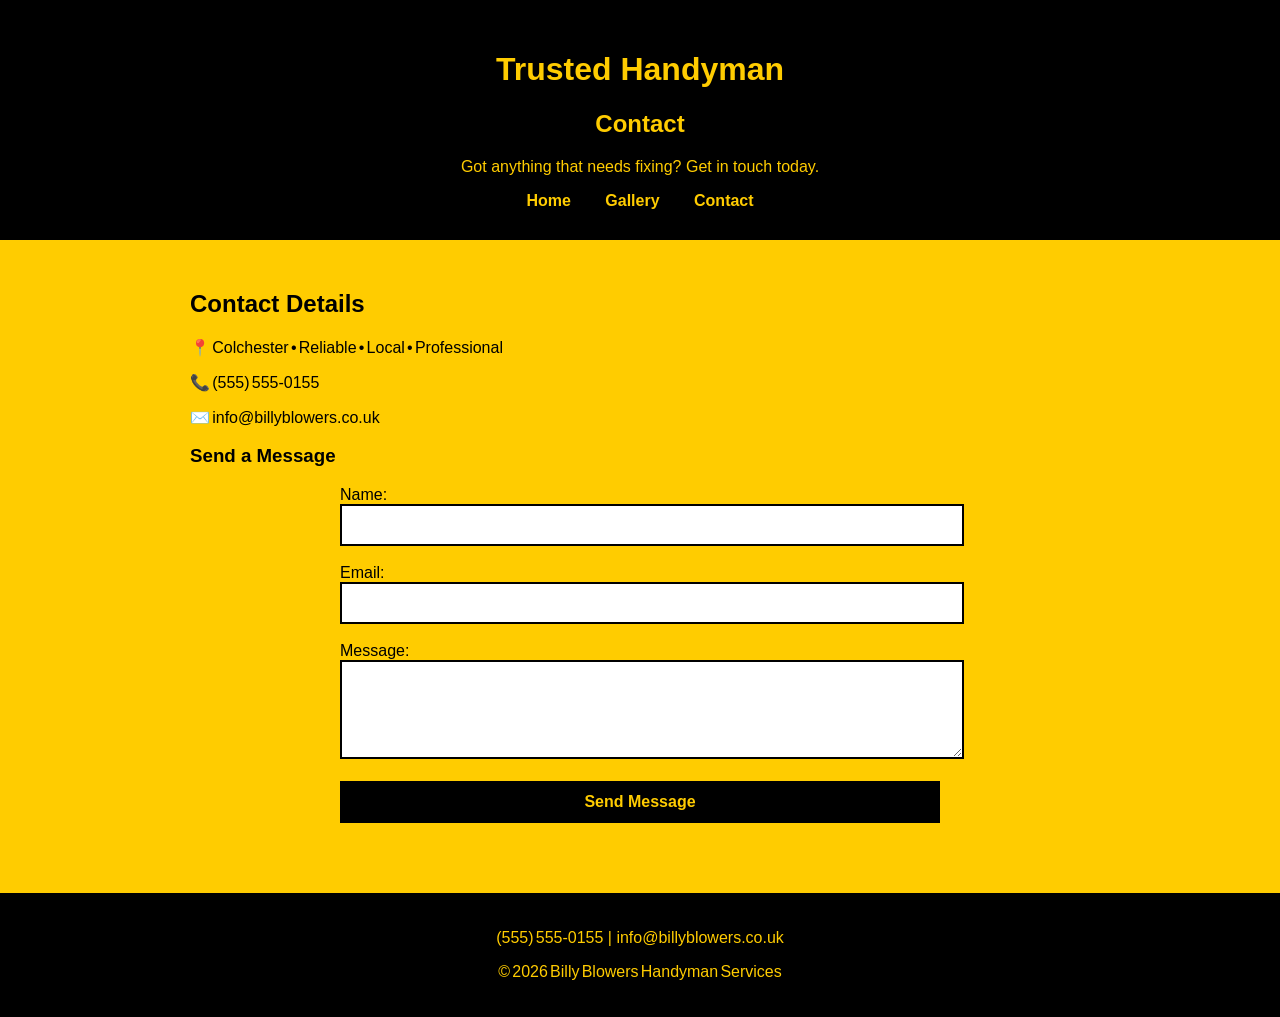
==== contact.html @ b9fb21de "add metadata" ====
<!DOCTYPE html>
<html lang="en">
<head>
    <meta charset="UTF-8">
    <meta name="viewport" content="width=device-width, initial-scale=1.0">

    <!-- SEO TAGS GO HERE -->
    <title>Billy Blowers Handyman Services | Colchester Repairs & Maintenance</title>
    <meta name="description" content="Reliable handyman services in Colchester. Repairs, installations, painting, plumbing, electrical, garden work and more. Trusted, local and affordable.">
    <meta name="keywords" content="handyman colchester, handyman services, repairs, maintenance, plumbing, electrical, painting, garden work, billy blowers">

    <!-- Open Graph -->
    <meta property="og:type" content="website">
    <meta property="og:site_name" content="Billy Blowers Handyman Services">
    <meta property="og:image" content="https://heynes007-dot.github.io/billy-blowers-site/images/og-image.jpg">

    <!-- Twitter Card -->
    <meta name="twitter:card" content="summary_large_image">
    <meta name="twitter:title" content="Billy Blowers Handyman Services">
    <meta name="twitter:image" content="https://heynes007-dot.github.io/billy-blowers-site/images/og-image.jpg">

    <!-- Local Business Schema -->
    <script type="application/ld+json">
    {
      "@context": "https://schema.org",
      "@type": "LocalBusiness",
      "name": "Billy Blowers Handyman Services",
      "address": {
        "@type": "PostalAddress",
        "addressLocality": "Colchester",
        "addressRegion": "Essex",
        "addressCountry": "UK"
      },
      "telephone": "555-555-0155",
      "url": "https://heynes007-dot.github.io/billy-blowers-site"
    }
    </script>

    <link rel="stylesheet" href="styles.css">
</head>
<body>

<header>
    <h1>Trusted Handyman</h1>
    <h2>Contact</h2>
    <p>Got anything that needs fixing? Get in touch today.</p>
    <nav>
        <a href="index.html">Home</a>
        <a href="gallery.html">Gallery</a>
        <a href="contact.html">Contact</a>
    </nav>
</header>

<section class="contact">
    <h2>Contact Details</h2>
    <p>📍 Colchester • Reliable • Local • Professional</p>
    <p>📞 (555) 555‑0155</p>
    <p>✉️ info@billyblowers.co.uk</p>

    <h3>Send a Message</h3>
    <form action="#" method="post">
        <label for="name">Name:</label><br>
        <input type="text" id="name" name="name" required><br><br>

        <label for="email">Email:</label><br>
        <input type="email" id="email" name="email" required><br><br>

        <label for="message">Message:</label><br>
        <textarea id="message" name="message" rows="5" required></textarea><br><br>

        <button type="submit">Send Message</button>
    </form>
</section>

<footer>
    <p>(555) 555‑0155  |  info@billyblowers.co.uk</p>
    <p>© 2026 Billy Blowers Handyman Services</p>
</footer>

</body>
</html>
---- styles.css ----
body {
    margin: 0;
    font-family: 'Anton', 'Arial Black', sans-serif;
    background-color: #ffcc00;
    color: #000;
    background-image: linear-gradient(#ffcc00 1px, transparent 1px),
                      linear-gradient(90deg, #ffcc00 1px, transparent 1px);
    background-size: 40px 40px;
}

header {
    background-color: #000;
    color: #ffcc00;
    text-align: center;
    padding: 30px 10px;
}

nav a {
    color: #ffcc00;
    margin: 0 15px;
    text-decoration: none;
    font-weight: bold;
}

.hero {
    background-color: #000;
    color: #ffcc00;
    text-align: center;
    padding: 40px 20px;
    font-size: 1.2em;
}

.services, .contact, .gallery {
    background-color: #ffcc00;
    color: #000;
    padding: 30px;
    max-width: 900px;
    margin: auto;
}

.services ul {
    list-style: none;
    padding: 0;
}

.services li {
    background-color: #000;
    color: #ffcc00;
    margin: 10px 0;
    padding: 10px;
    font-size: 1.1em;
}

footer {
    background-color: #000;
    color: #ffcc00;
    text-align: center;
    padding: 20px;
    margin-top: 40px;
}
.gallery-grid {
    display: grid;
    grid-template-columns: repeat(auto-fit, minmax(250px, 1fr));
    gap: 15px;
}

.gallery-grid img {
    width: 100%;
    border: 5px solid #000;
}
form {
    max-width: 600px;
    margin: auto;
}

input, textarea, button {
    width: 100%;
    padding: 10px;
    border: 2px solid #000;
    font-size: 1em;
}

button {
    background-color: #000;
    color: #ffcc00;
    font-weight: bold;
    cursor: pointer;
}

button:hover {
    background-color: #ffcc00;
    color: #000;
}
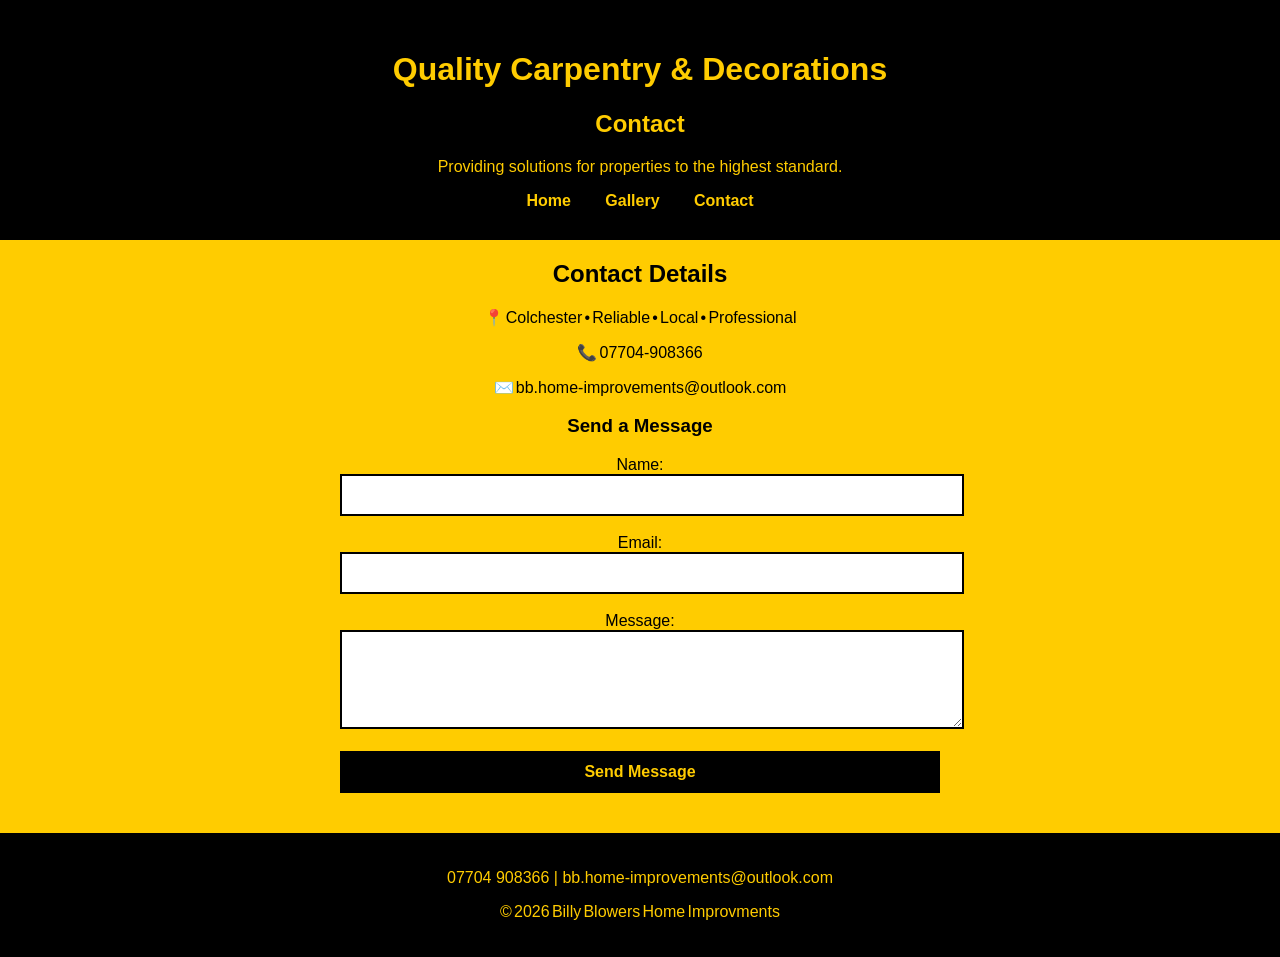
==== commit f10693dc: "update details" ====
--- a/contact.html
+++ b/contact.html
@@ -16,7 +16,7 @@
 
     <!-- Twitter Card -->
     <meta name="twitter:card" content="summary_large_image">
-    <meta name="twitter:title" content="Billy Blowers Handyman Services">
+    <meta name="twitter:title" content="BB Home Improvments">
     <meta name="twitter:image" content="https://heynes007-dot.github.io/billy-blowers-site/images/og-image.jpg">
 
     <!-- Local Business Schema -->
@@ -24,14 +24,14 @@
     {
       "@context": "https://schema.org",
       "@type": "LocalBusiness",
-      "name": "Billy Blowers Handyman Services",
+      "name": "Bb Home Improvments",
       "address": {
         "@type": "PostalAddress",
         "addressLocality": "Colchester",
         "addressRegion": "Essex",
         "addressCountry": "UK"
       },
-      "telephone": "555-555-0155",
+      "telephone": "07704 908366",
       "url": "https://heynes007-dot.github.io/billy-blowers-site"
     }
     </script>
@@ -41,9 +41,9 @@
 <body>
 
 <header>
-    <h1>Trusted Handyman</h1>
+    <h1>Quality Carpentry & Decorations</h1>
     <h2>Contact</h2>
-    <p>Got anything that needs fixing? Get in touch today.</p>
+    <p>Providing solutions for properties to the highest standard.</p>
     <nav>
         <a href="index.html">Home</a>
         <a href="gallery.html">Gallery</a>
@@ -54,8 +54,8 @@
 <section class="contact">
     <h2>Contact Details</h2>
     <p>📍 Colchester • Reliable • Local • Professional</p>
-    <p>📞 (555) 555‑0155</p>
-    <p>✉️ info@billyblowers.co.uk</p>
+    <p>📞 07704‑908366</p>
+    <p>✉️ bb.home-improvements@outlook.com</p>
 
     <h3>Send a Message</h3>
     <form action="#" method="post">
@@ -73,8 +73,8 @@
 </section>
 
 <footer>
-    <p>(555) 555‑0155  |  info@billyblowers.co.uk</p>
-    <p>© 2026 Billy Blowers Handyman Services</p>
+    <p>07704 908366  |  bb.home-improvements@outlook.com</p>
+    <p>© 2026 Billy Blowers Home Improvments</p>
 </footer>
 
 </body>
--- a/styles.css
+++ b/styles.css
@@ -1,13 +1,20 @@
+/* --------------------------------------------------
+   GLOBAL
+-------------------------------------------------- */
 body {
     margin: 0;
     font-family: 'Anton', 'Arial Black', sans-serif;
     background-color: #ffcc00;
     color: #000;
-    background-image: linear-gradient(#ffcc00 1px, transparent 1px),
-                      linear-gradient(90deg, #ffcc00 1px, transparent 1px);
+    background-image: 
+        linear-gradient(#ffcc00 1px, transparent 1px),
+        linear-gradient(90deg, #ffcc00 1px, transparent 1px);
     background-size: 40px 40px;
 }
 
+/* --------------------------------------------------
+   HEADER + NAV
+-------------------------------------------------- */
 header {
     background-color: #000;
     color: #ffcc00;
@@ -20,8 +27,20 @@
     margin: 0 15px;
     text-decoration: none;
     font-weight: bold;
-}
-
+    transition: 0.3s ease;
+}
+
+nav a:hover {
+    color: #ffffff;
+    text-shadow:
+        0 0 10px #ffcc00,
+        0 0 20px #ffcc00,
+        0 0 30px #ffcc00;
+}
+
+/* --------------------------------------------------
+   HERO
+-------------------------------------------------- */
 .hero {
     background-color: #000;
     color: #ffcc00;
@@ -30,7 +49,10 @@
     font-size: 1.2em;
 }
 
-.services, .contact, .gallery {
+/* --------------------------------------------------
+   SERVICES SECTION
+-------------------------------------------------- */
+.services {
     background-color: #ffcc00;
     color: #000;
     padding: 30px;
@@ -38,12 +60,18 @@
     margin: auto;
 }
 
-.services ul {
+/* UL is the anchor for the handyman */
+.services .services-list {
+    position: relative;
+    width: 900px;
+    margin: 0 auto;
     list-style: none;
     padding: 0;
-}
-
-.services li {
+    box-sizing: border-box;
+}
+
+/* Service items */
+.services-list li {
     background-color: #000;
     color: #ffcc00;
     margin: 10px 0;
@@ -51,23 +79,99 @@
     font-size: 1.1em;
 }
 
-footer {
-    background-color: #000;
-    color: #ffcc00;
-    text-align: center;
-    padding: 20px;
-    margin-top: 40px;
-}
+/* --------------------------------------------------
+   FLOATING HANDYMAN
+-------------------------------------------------- */
+.floating-man {
+    position: absolute;
+    display: block;
+    width: 500px;
+    left: 400px;     /* horizontal position */
+    top: -180px;     /* vertical position */
+    z-index: 3;
+    filter: drop-shadow(0 0 10px #ffcc00);
+    opacity: 0;
+    animation: fadeIn 2s ease forwards;
+}
+
+@keyframes fadeIn {
+    to { opacity: 1; }
+}
+
+/* --------------------------------------------------
+   RESPONSIVE
+-------------------------------------------------- */
+@media (max-width: 1000px) {
+    .floating-man {
+        left: 60px;
+        top: -100px;
+        width: 500px;
+    }
+}
+
+/* --------------------------------------------------
+   GALLERY
+-------------------------------------------------- */
+.gallery {
+    background-color: #ffcc00;
+    color: #000;
+    padding: 30px;
+}
+
+/* The grid container */
 .gallery-grid {
+    max-width: 900px;                 /* matches your site width */
+    margin: 0 auto;                   /* centers the grid */
     display: grid;
     grid-template-columns: repeat(auto-fit, minmax(250px, 1fr));
-    gap: 15px;
-}
-
-.gallery-grid img {
+    gap: 20px;
+    justify-items: center;
+}
+
+/* Each gallery item */
+.gallery-item {
+    text-align: center;
+}
+
+/* Images inside the gallery */
+.gallery-item img {
     width: 100%;
+    height: 250px;
+    object-fit: cover;
     border: 5px solid #000;
-}
+    transition: 0.3s ease;
+}
+
+.gallery-item img:hover {
+    transform: scale(1.03);
+    box-shadow:
+        0 0 10px #ffcc00,
+        0 0 20px #ffcc00,
+        0 0 30px #ffcc00;
+}
+
+/* Captions */
+.caption {
+    margin-top: 8px;
+    font-size: 0.95em;
+    color: #000;
+    font-weight: bold;
+    transition: 0.3s ease;
+}
+
+.caption:hover {
+    color: #ffcc00;
+    background-color: #000;
+    padding: 4px 6px;
+    border-radius: 4px;
+    text-shadow:
+        0 0 10px #ffcc00,
+        0 0 20px #ffcc00,
+        0 0 30px #ffcc00;
+}
+/* --------------------------------------------------
+   FORMS
+-------------------------------------------------- */
 form {
     max-width: 600px;
     margin: auto;
@@ -90,4 +194,35 @@
 button:hover {
     background-color: #ffcc00;
     color: #000;
-}+}
+/* --------------------------------------------------
+   Contact
+-------------------------------------------------- */
+.contact {
+    text-align: center;
+}
+/* --------------------------------------------------
+   FOOTER
+-------------------------------------------------- */
+footer {
+    background-color: #000;
+    color: #ffcc00;
+    text-align: center;
+    padding: 20px;
+    margin-top: 40px;
+}
+
+footer a {
+    color: #ffcc00;
+    text-decoration: none;
+    font-weight: bold;
+    transition: 0.3s ease;
+}
+
+footer a:hover {
+    color: #ffffff;
+    text-shadow:
+        0 0 10px #ffcc00,
+        0 0 20px #ffcc00,
+        0 0 30px #ffcc00;
+}
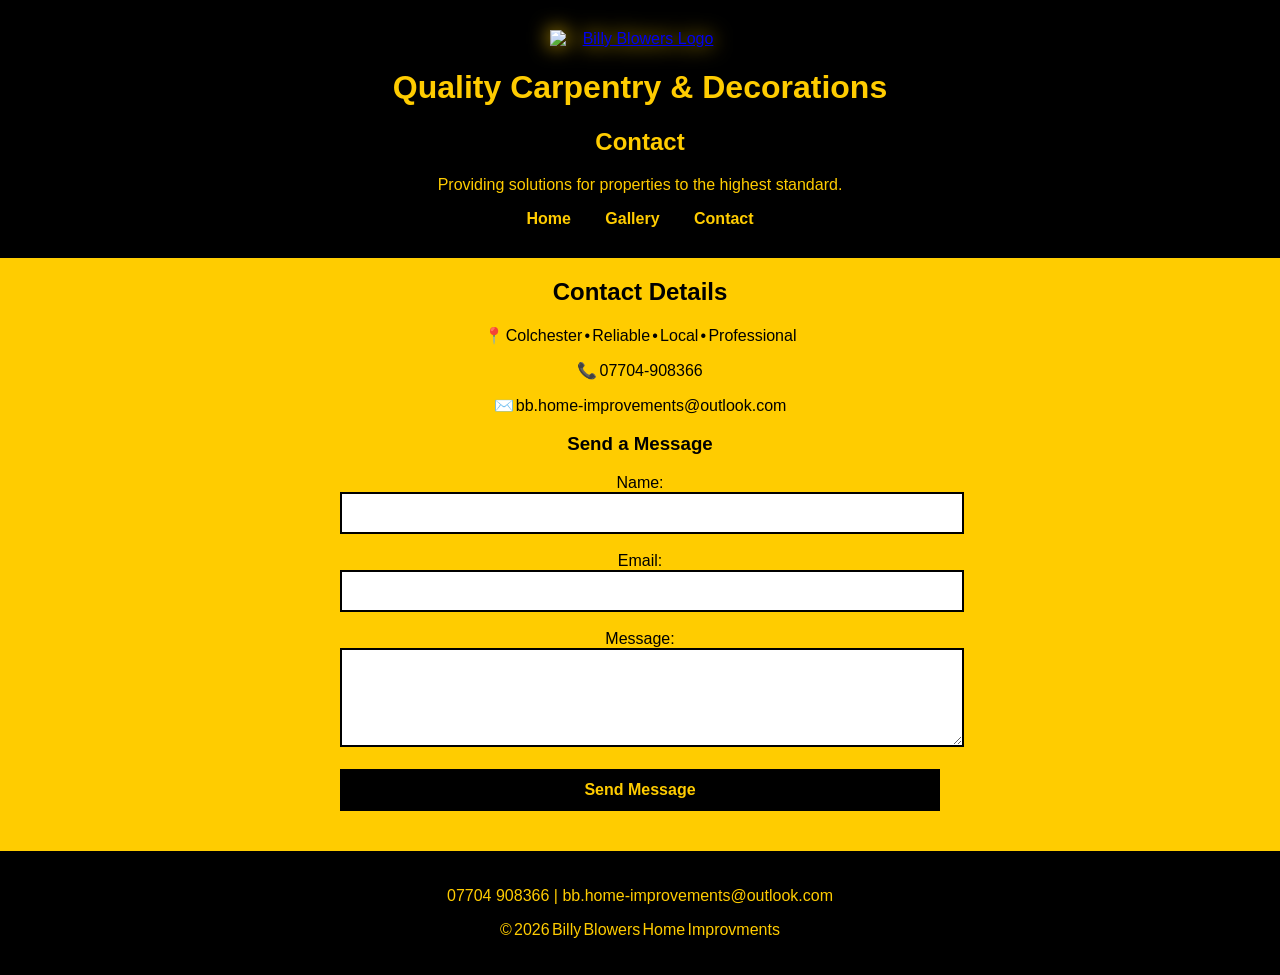
==== commit 8a8dd0a6: "update logo" ====
--- a/contact.html
+++ b/contact.html
@@ -41,7 +41,10 @@
 <body>
 
 <header>
-    <h1>Quality Carpentry & Decorations</h1>
+    <a href="index.html">
+    <img src="images/BbHomeimprovmentslogo.png" alt="Billy Blowers Logo" class="header-logo">
+</a>
+<h1>Quality Carpentry & Decorations</h1>
     <h2>Contact</h2>
     <p>Providing solutions for properties to the highest standard.</p>
     <nav>
--- a/styles.css
+++ b/styles.css
@@ -1,3 +1,19 @@
+.header-logo {
+    width: 180px;                 /* adjust size if needed */
+    display: block;
+    margin: 0 auto 15px auto;     /* centers it above the title */
+    filter: drop-shadow(0 0 10px #ffcc00);
+    transition: 0.3s ease;
+}
+
+.header-logo:hover {
+    transform: scale(1.05);
+    filter: drop-shadow(0 0 15px #ffd700);
+}
+
+
+
+
 /* --------------------------------------------------
    GLOBAL
 -------------------------------------------------- */
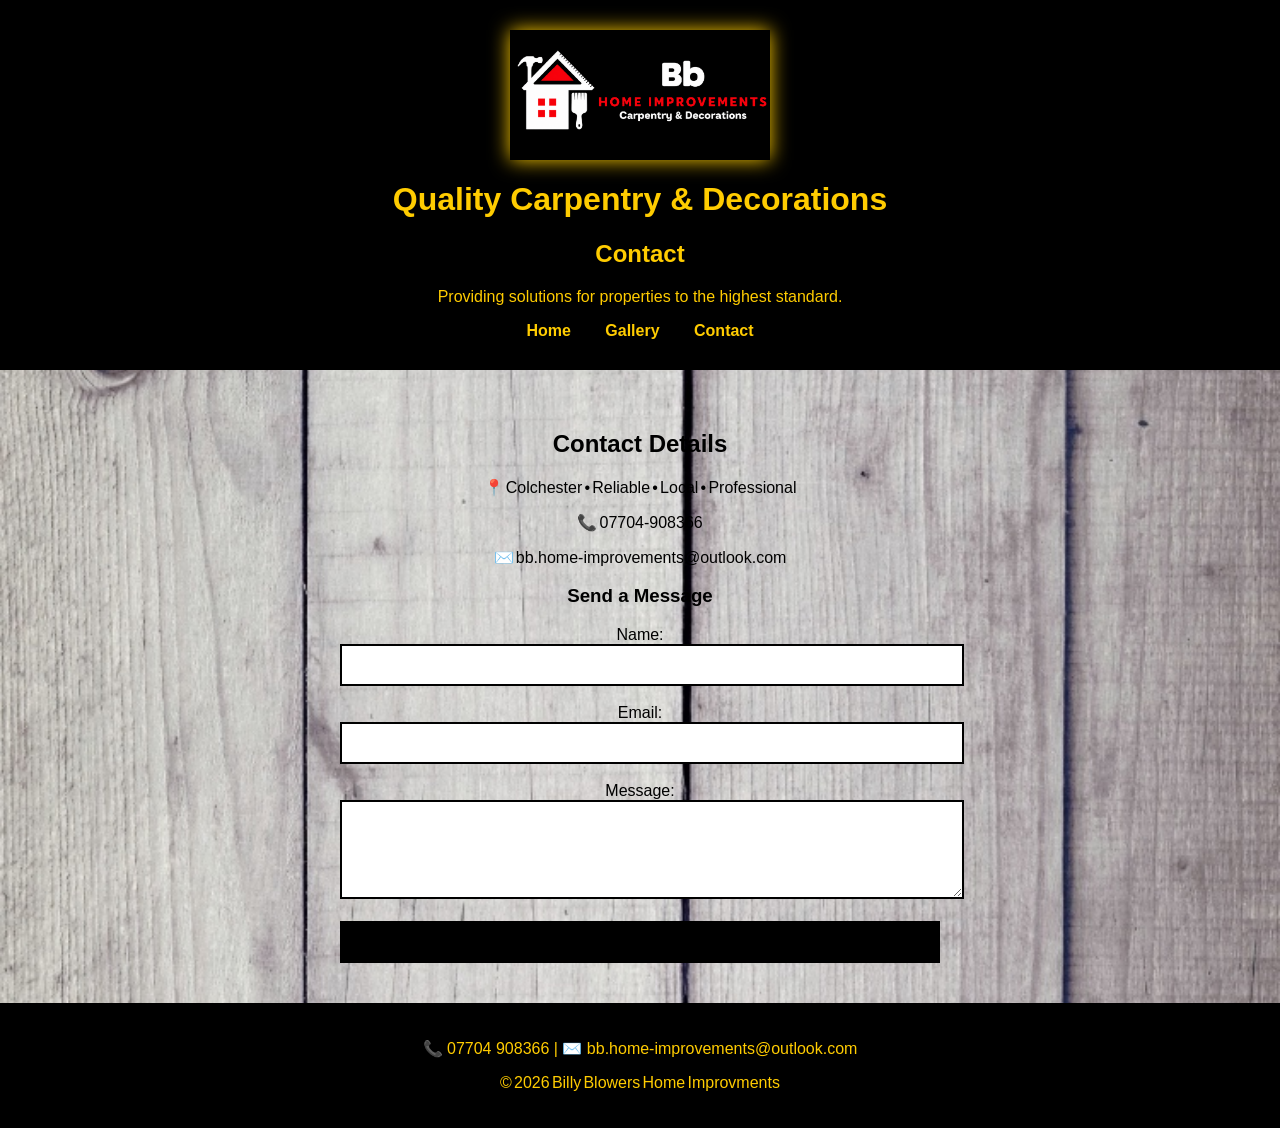
==== commit 95bec68e: "updates" ====
--- a/contact.html
+++ b/contact.html
@@ -76,7 +76,7 @@
 </section>
 
 <footer>
-    <p>07704 908366  |  bb.home-improvements@outlook.com</p>
+    <p>📞 07704 908366  |  ✉️ bb.home-improvements@outlook.com</p>
     <p>© 2026 Billy Blowers Home Improvments</p>
 </footer>
 
--- a/styles.css
+++ b/styles.css
@@ -1,9 +1,15 @@
+/* --------------------------------------------------
+   LOGO
+-------------------------------------------------- */
 .header-logo {
-    width: 180px;                 /* adjust size if needed */
+    width: 480px;        /* increase length */
+    max-height: 130px;   /* allow more vertical space */
+    height: auto;
     display: block;
-    margin: 0 auto 15px auto;     /* centers it above the title */
+    margin: 0 auto 15px auto;
     filter: drop-shadow(0 0 10px #ffcc00);
     transition: 0.3s ease;
+    object-fit: contain;
 }
 
 .header-logo:hover {
@@ -11,21 +17,13 @@
     filter: drop-shadow(0 0 15px #ffd700);
 }
 
-
-
-
 /* --------------------------------------------------
    GLOBAL
 -------------------------------------------------- */
 body {
     margin: 0;
     font-family: 'Anton', 'Arial Black', sans-serif;
-    background-color: #ffcc00;
     color: #000;
-    background-image: 
-        linear-gradient(#ffcc00 1px, transparent 1px),
-        linear-gradient(90deg, #ffcc00 1px, transparent 1px);
-    background-size: 40px 40px;
 }
 
 /* --------------------------------------------------
@@ -66,24 +64,29 @@
 }
 
 /* --------------------------------------------------
-   SERVICES SECTION
+   SERVICES SECTION (FULL WIDTH BACKGROUND)
 -------------------------------------------------- */
 .services {
-    background-color: #ffcc00;
-    color: #000;
-    padding: 30px;
+    position: relative;
+    width: 100%;
+    background: url("images/BackgroundImage.jpeg") no-repeat center center;
+    background-size: cover;
+    padding: 60px 0 120px 0; /* extra bottom padding */
+    overflow: hidden;
+}
+/* Centered content inside */
+.services-positioner {
     max-width: 900px;
-    margin: auto;
-}
-
-/* UL is the anchor for the handyman */
-.services .services-list {
+    margin: 0 auto;
     position: relative;
-    width: 900px;
-    margin: 0 auto;
+    z-index: 2;
+}
+
+/* Service list */
+.services-list {
     list-style: none;
     padding: 0;
-    box-sizing: border-box;
+    margin: 0;
 }
 
 /* Service items */
@@ -96,60 +99,28 @@
 }
 
 /* --------------------------------------------------
-   FLOATING HANDYMAN
--------------------------------------------------- */
-.floating-man {
-    position: absolute;
-    display: block;
-    width: 500px;
-    left: 400px;     /* horizontal position */
-    top: -180px;     /* vertical position */
-    z-index: 3;
-    filter: drop-shadow(0 0 10px #ffcc00);
-    opacity: 0;
-    animation: fadeIn 2s ease forwards;
-}
-
-@keyframes fadeIn {
-    to { opacity: 1; }
-}
-
-/* --------------------------------------------------
-   RESPONSIVE
--------------------------------------------------- */
-@media (max-width: 1000px) {
-    .floating-man {
-        left: 60px;
-        top: -100px;
-        width: 500px;
-    }
-}
-
-/* --------------------------------------------------
-   GALLERY
+   GALLERY (FULL WIDTH BACKGROUND)
 -------------------------------------------------- */
 .gallery {
-    background-color: #ffcc00;
-    color: #000;
-    padding: 30px;
-}
-
-/* The grid container */
+    width: 100%;
+    background: url("images/BackgroundImage.jpeg") no-repeat center center;
+    background-size: cover;
+    padding: 40px 0;
+}
+
 .gallery-grid {
-    max-width: 900px;                 /* matches your site width */
-    margin: 0 auto;                   /* centers the grid */
+    max-width: 900px;
+    margin: 0 auto;
     display: grid;
     grid-template-columns: repeat(auto-fit, minmax(250px, 1fr));
     gap: 20px;
     justify-items: center;
 }
 
-/* Each gallery item */
 .gallery-item {
     text-align: center;
 }
 
-/* Images inside the gallery */
 .gallery-item img {
     width: 100%;
     height: 250px;
@@ -166,7 +137,6 @@
         0 0 30px #ffcc00;
 }
 
-/* Captions */
 .caption {
     margin-top: 8px;
     font-size: 0.95em;
@@ -185,6 +155,7 @@
         0 0 20px #ffcc00,
         0 0 30px #ffcc00;
 }
+
 /* --------------------------------------------------
    FORMS
 -------------------------------------------------- */
@@ -202,21 +173,20 @@
 
 button {
     background-color: #000;
-    color: #ffcc00;
-    font-weight: bold;
-    cursor: pointer;
-}
-
-button:hover {
-    background-color: #ffcc00;
-    color: #000;
-}
-/* --------------------------------------------------
-   Contact
+    color
+}
+
+/* --------------------------------------------------
+   CONTACT
 -------------------------------------------------- */
 .contact {
-    text-align: center;
-}
+    width: 100%;
+    background: url("images/BackgroundImage.jpeg") no-repeat center center;
+    background-size: cover;
+    padding: 40px 0;
+    text-align: center;
+}
+
 /* --------------------------------------------------
    FOOTER
 -------------------------------------------------- */
@@ -225,7 +195,7 @@
     color: #ffcc00;
     text-align: center;
     padding: 20px;
-    margin-top: 40px;
+    margin-top: 0px;
 }
 
 footer a {
@@ -241,4 +211,4 @@
         0 0 10px #ffcc00,
         0 0 20px #ffcc00,
         0 0 30px #ffcc00;
-}
+}
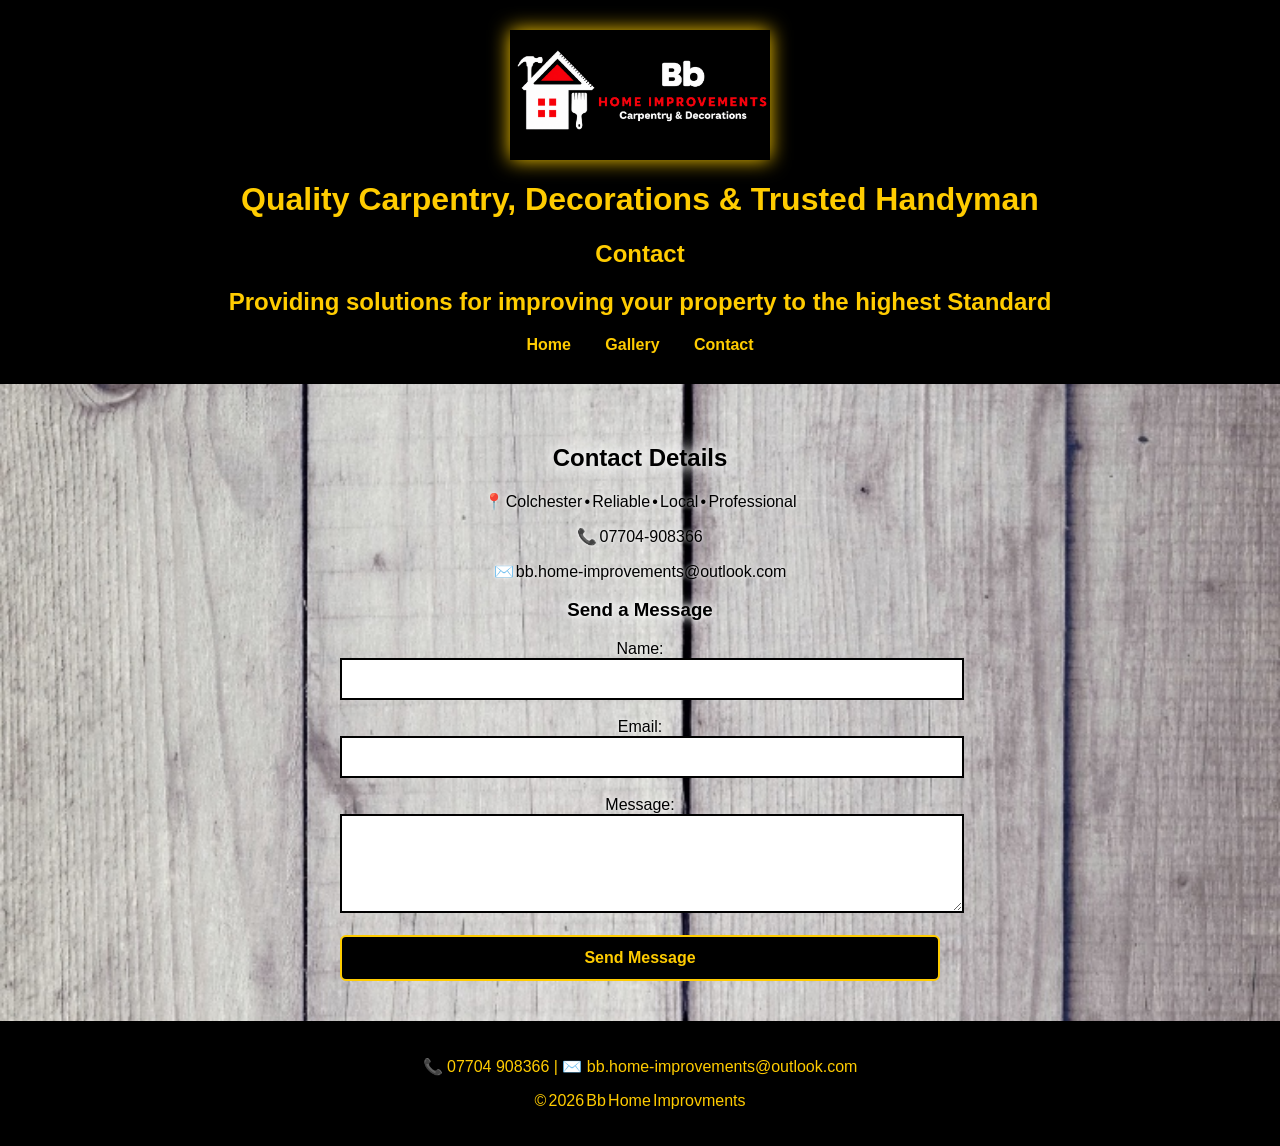
==== commit 48eec465: "multiple changes" ====
--- a/contact.html
+++ b/contact.html
@@ -44,9 +44,9 @@
     <a href="index.html">
     <img src="images/BbHomeimprovmentslogo.png" alt="Billy Blowers Logo" class="header-logo">
 </a>
-<h1>Quality Carpentry & Decorations</h1>
+<h1>Quality Carpentry, Decorations & Trusted Handyman</h1>
     <h2>Contact</h2>
-    <p>Providing solutions for properties to the highest standard.</p>
+    <h2>Providing solutions for improving your property to the highest Standard</h2>
     <nav>
         <a href="index.html">Home</a>
         <a href="gallery.html">Gallery</a>
@@ -77,7 +77,7 @@
 
 <footer>
     <p>📞 07704 908366  |  ✉️ bb.home-improvements@outlook.com</p>
-    <p>© 2026 Billy Blowers Home Improvments</p>
+    <p>© 2026 Bb Home Improvments</p>
 </footer>
 
 </body>
--- a/styles.css
+++ b/styles.css
@@ -106,6 +106,7 @@
     background: url("images/BackgroundImage.jpeg") no-repeat center center;
     background-size: cover;
     padding: 40px 0;
+    text-align: center;
 }
 
 .gallery-grid {
@@ -113,19 +114,33 @@
     margin: 0 auto;
     display: grid;
     grid-template-columns: repeat(auto-fit, minmax(250px, 1fr));
-    gap: 20px;
-    justify-items: center;
-}
-
+    gap: 30px;
+}
+
+/* Each gallery item now contains BOTH the image and the caption */
 .gallery-item {
-    text-align: center;
+    display: flex;
+    flex-direction: column;
+    align-items: center;
+    gap: 10px;
+
+    /* square image frame */
+    width: 100%;
+}
+
+.gallery-item .image-frame {
+    width: 100%;
+    aspect-ratio: 1 / 1; /* perfect square */
+    overflow: hidden;
+    border-radius: 10px;
+    position: relative;
 }
 
 .gallery-item img {
     width: 100%;
-    height: 250px;
+    height: 100%;
     object-fit: cover;
-    border: 5px solid #000;
+    display: block;
     transition: 0.3s ease;
 }
 
@@ -137,25 +152,41 @@
         0 0 30px #ffcc00;
 }
 
+/* Caption BELOW the image */
 .caption {
-    margin-top: 8px;
     font-size: 0.95em;
     color: #000;
     font-weight: bold;
+    background: rgba(255, 255, 255, 0.85);
+    padding: 6px 10px;
+    border-radius: 6px;
+    display: inline-block;
     transition: 0.3s ease;
 }
 
 .caption:hover {
     color: #ffcc00;
     background-color: #000;
-    padding: 4px 6px;
-    border-radius: 4px;
-    text-shadow:
-        0 0 10px #ffcc00,
-        0 0 20px #ffcc00,
-        0 0 30px #ffcc00;
-}
-
+    text-shadow:
+        0 0 10px #ffcc00,
+        0 0 20px #ffcc00,
+        0 0 30px #ffcc00;
+}
+
+.gallery h2,
+.gallery p {
+    color: #000;
+    text-shadow:
+        0 0 5px #ffffff,
+        0 0 10px #ffffff,
+        0 0 15px #ffffff;
+}
+.gallery h2 {
+    text-shadow:
+        0 0 10px #ffffff,
+        0 0 20px #ffffff,
+        0 0 30px #ffffff;
+}
 /* --------------------------------------------------
    FORMS
 -------------------------------------------------- */
@@ -173,9 +204,20 @@
 
 button {
     background-color: #000;
-    color
-}
-
+    color: #ffcc00;
+    font-weight: bold;
+    cursor: pointer;
+    transition: 0.3s ease;
+    border: 2px solid #ffcc00;
+    padding: 12px;
+    border-radius: 6px;
+}
+
+button:hover {
+    background-color: #ffcc00;
+    color: #000;
+    text-shadow: 0 0 10px #ffcc00;
+}
 /* --------------------------------------------------
    CONTACT
 -------------------------------------------------- */
@@ -187,6 +229,28 @@
     text-align: center;
 }
 
+.contact h2,
+.contact h3,
+.contact p,
+.contact label {
+    color: #000; /* keep the text dark for contrast */
+    text-shadow:
+        0 0 5px #ffffff,
+        0 0 10px #ffffff,
+        0 0 15px #ffffff; /* creates the white halo */
+}
+.contact h2 {
+    text-shadow:
+        0 0 10px #ffffff,
+        0 0 20px #ffffff,
+        0 0 30px #ffffff;
+}
+.contact p,
+.contact label {
+    text-shadow:
+        0 0 4px #ffffff;
+}
+
 /* --------------------------------------------------
    FOOTER
 -------------------------------------------------- */
@@ -211,4 +275,11 @@
         0 0 10px #ffcc00,
         0 0 20px #ffcc00,
         0 0 30px #ffcc00;
+}
+.gallery-intro {
+    color: #000;
+    text-shadow:
+        0 0 5px #ffffff,
+        0 0 10px #ffffff,
+        0 0 15px #ffffff;
 }
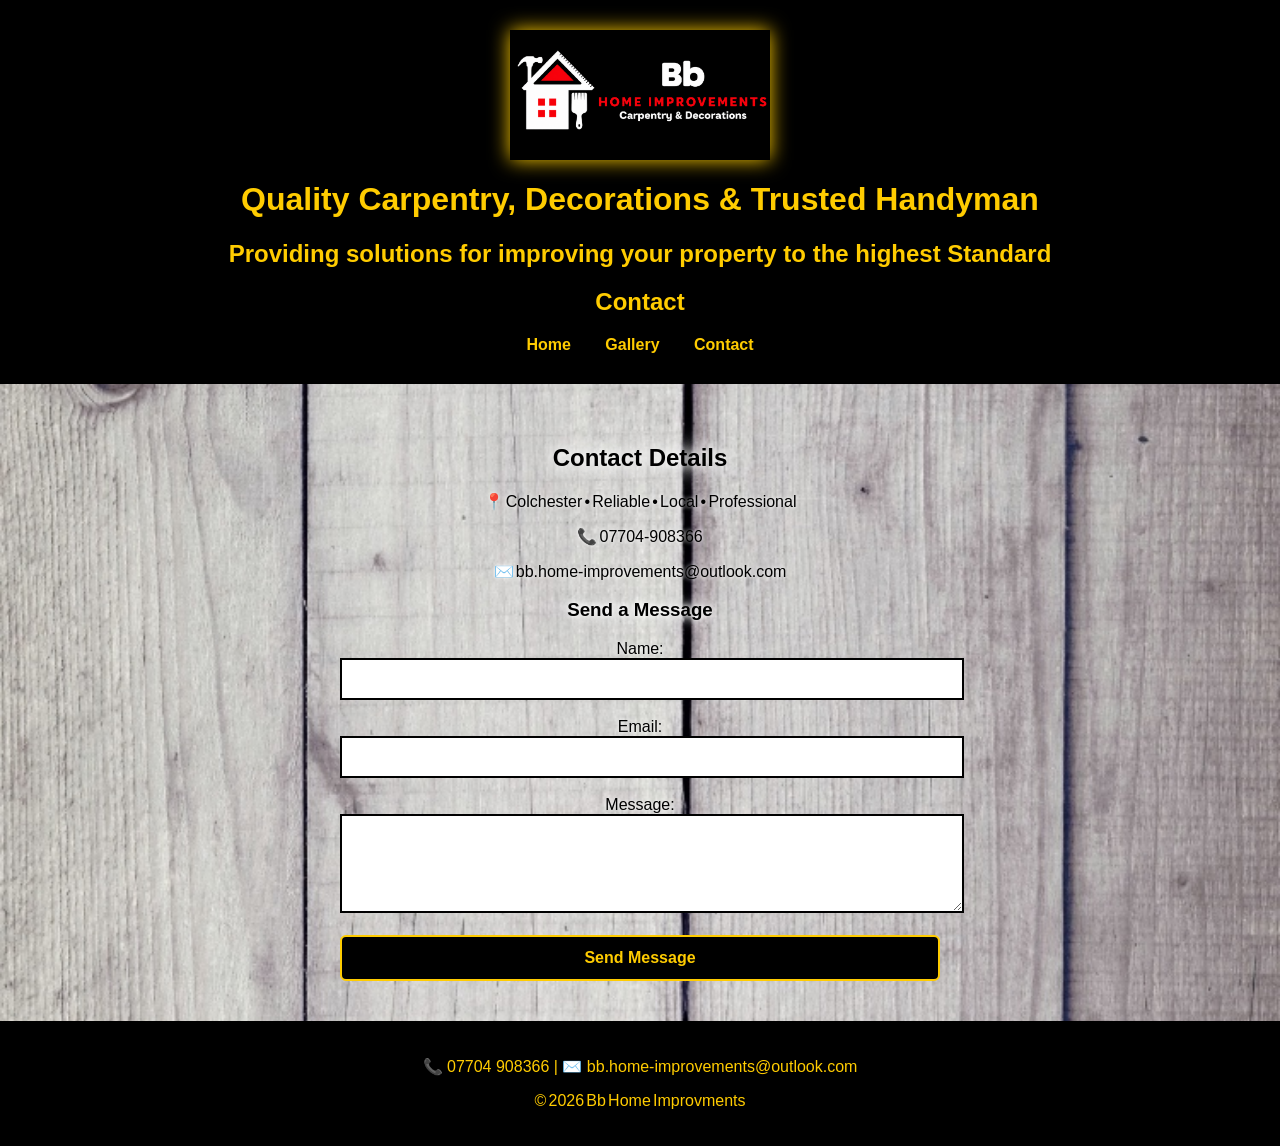
==== commit a0ee2a96: "rolling gallery" ====
--- a/contact.html
+++ b/contact.html
@@ -45,8 +45,9 @@
     <img src="images/BbHomeimprovmentslogo.png" alt="Billy Blowers Logo" class="header-logo">
 </a>
 <h1>Quality Carpentry, Decorations & Trusted Handyman</h1>
-    <h2>Contact</h2>
-    <h2>Providing solutions for improving your property to the highest Standard</h2>
+      <h2>Providing solutions for improving your property to the highest Standard</h2>
+<h2>Contact</h2>
+  
     <nav>
         <a href="index.html">Home</a>
         <a href="gallery.html">Gallery</a>
--- a/styles.css
+++ b/styles.css
@@ -152,6 +152,8 @@
         0 0 30px #ffcc00;
 }
 
+
+
 /* Caption BELOW the image */
 .caption {
     font-size: 0.95em;
@@ -282,4 +284,33 @@
         0 0 5px #ffffff,
         0 0 10px #ffffff,
         0 0 15px #ffffff;
+}
+/* Rolling neon glow for Gallery heading */
+.gallery-title {
+    display: inline-block;
+    animation: rollGlow 3s infinite linear;
+    color: #ffcc00;
+}
+
+@keyframes rollGlow {
+    0% {
+        text-shadow: 
+            0 0 5px #ffcc00,
+            0 0 10px #ffcc00;
+        color: #ffcc00;
+    }
+    50% {
+        text-shadow:
+            0 0 10px #ffcc00,
+            0 0 20px #ffcc00,
+            0 0 30px #ffcc00,
+            0 0 40px #ffcc00;
+        color: #ffffff;
+    }
+    100% {
+        text-shadow: 
+            0 0 5px #ffcc00,
+            0 0 10px #ffcc00;
+        color: #ffcc00;
+    }
 }
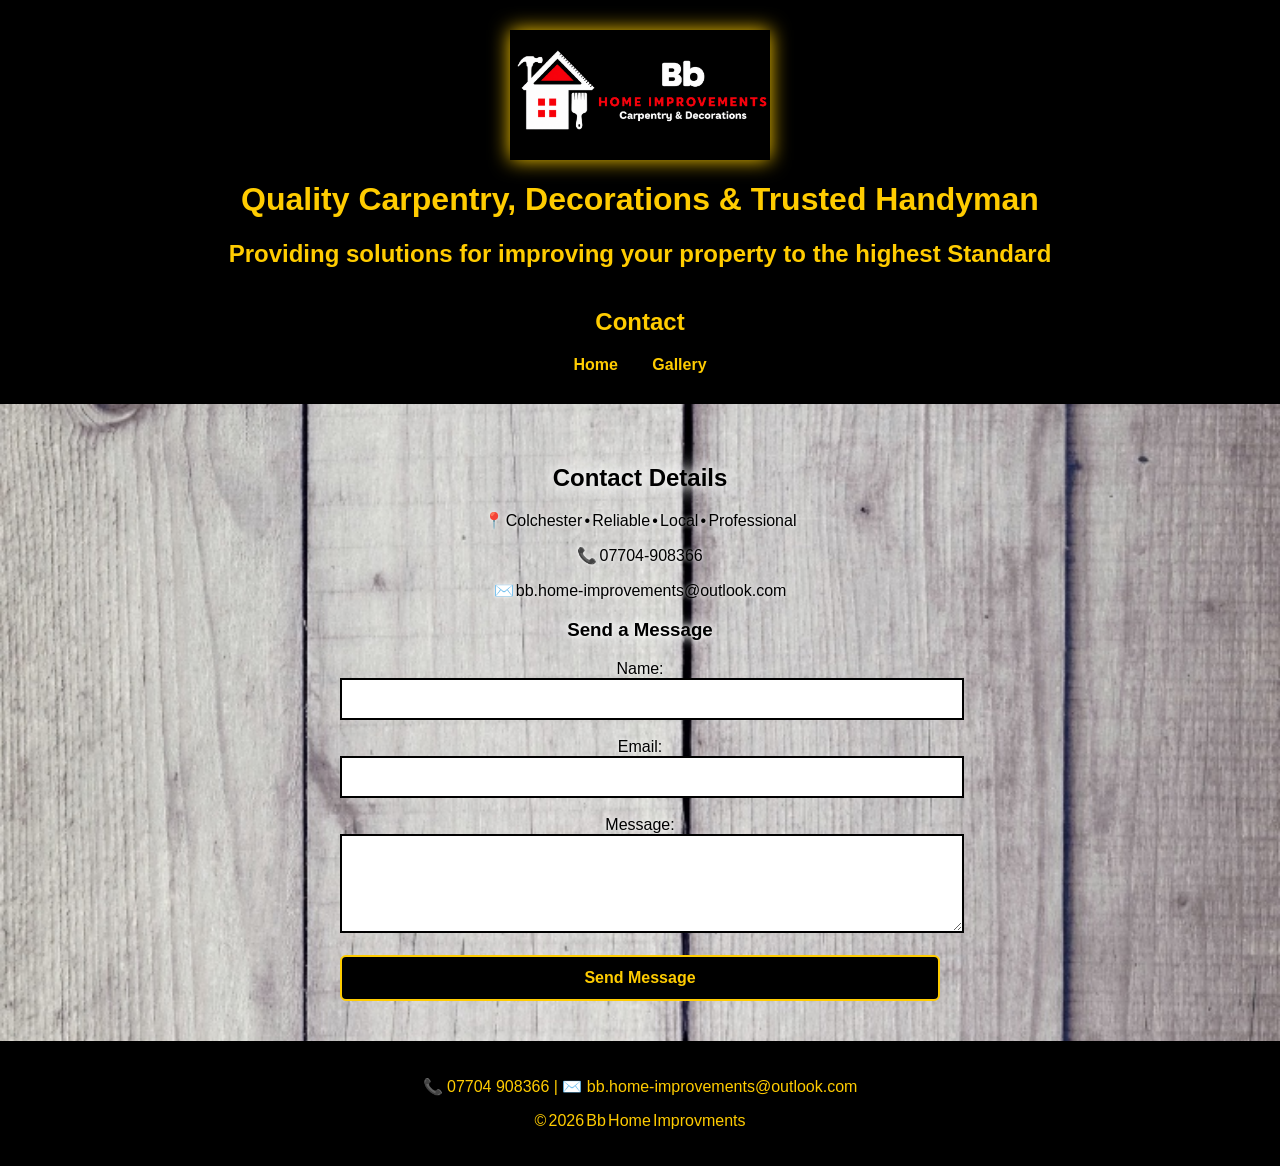
==== commit a459047f: "rolling message" ====
--- a/contact.html
+++ b/contact.html
@@ -46,12 +46,12 @@
 </a>
 <h1>Quality Carpentry, Decorations & Trusted Handyman</h1>
       <h2>Providing solutions for improving your property to the highest Standard</h2>
-<h2>Contact</h2>
+<h2 class="gallery-title">Contact</h2>
   
     <nav>
         <a href="index.html">Home</a>
+        
         <a href="gallery.html">Gallery</a>
-        <a href="contact.html">Contact</a>
     </nav>
 </header>
 
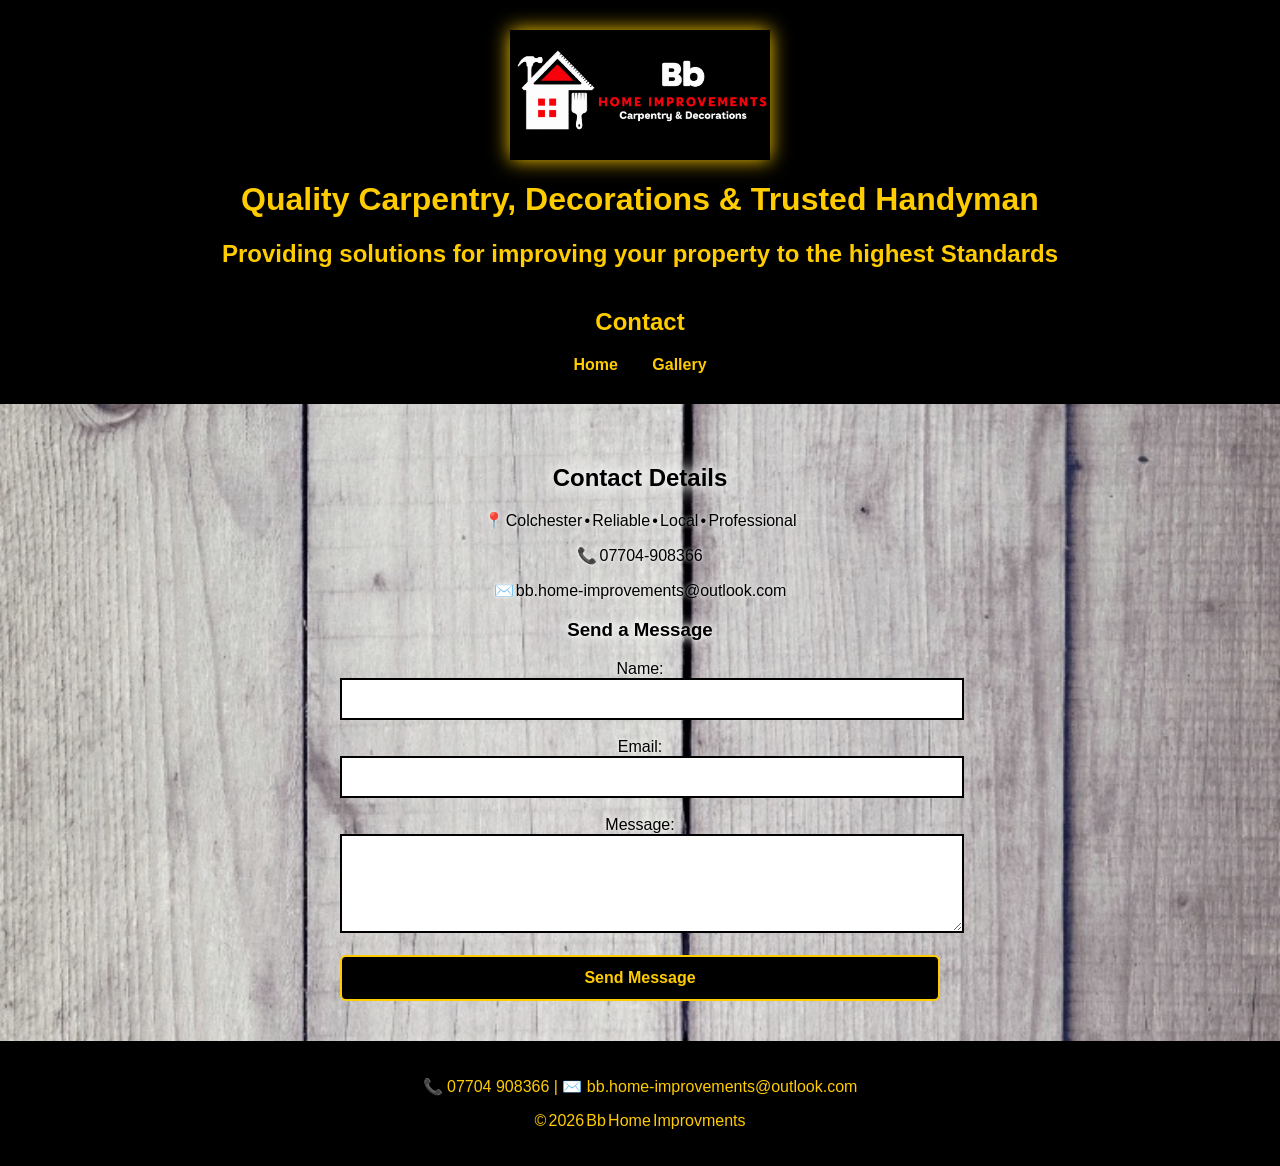
==== commit 0a87fe92: "spelling changes" ====
--- a/contact.html
+++ b/contact.html
@@ -45,7 +45,7 @@
     <img src="images/BbHomeimprovmentslogo.png" alt="Billy Blowers Logo" class="header-logo">
 </a>
 <h1>Quality Carpentry, Decorations & Trusted Handyman</h1>
-      <h2>Providing solutions for improving your property to the highest Standard</h2>
+      <h2>Providing solutions for improving your property to the highest Standards</h2>
 <h2 class="gallery-title">Contact</h2>
   
     <nav>
